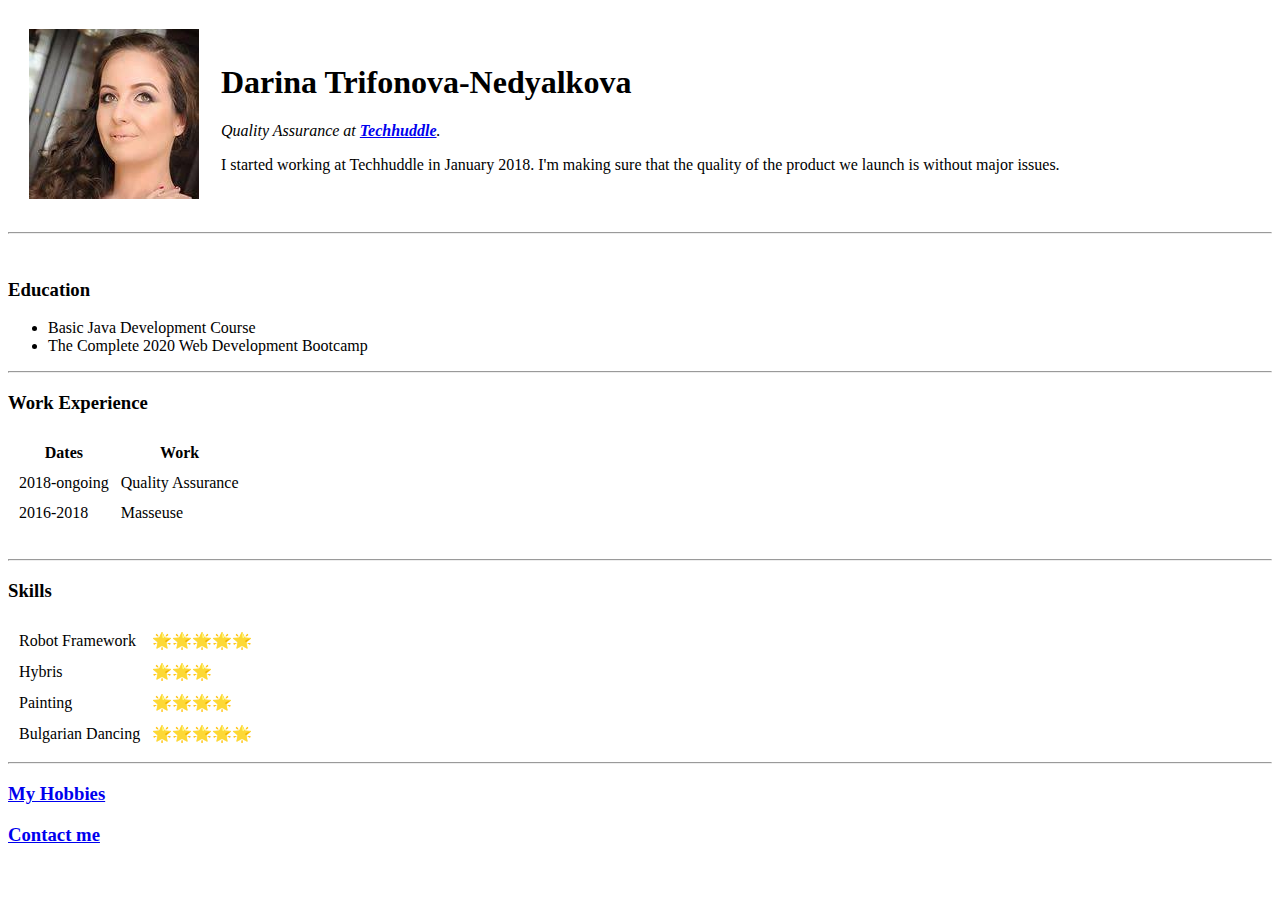
==== index.html @ 95db467c "basic html site" ====
<!DOCTYPE html>
<html lang="en">

<head>
  <meta charset="UTF-8">
  <meta name="viewport" content="width=device-width, initial-scale=1.0">
  <meta http-equiv="X-UA-Compatible" content="ie=edge">
  <title>Darina's Personal Site</title>
</head>

<body>
  <!--
  using url image - you depend on image's server responce
  <img src="https://img.artpal.com/058731/profileImg-36-45.jpg" alt="Darina profile picture">
   -->
  <table cellspacing="20">
    <tr>
      <td> <img src="images/darina.jpg" alt="Darina profile picture"></td>
      <td>
        <h1>Darina Trifonova-Nedyalkova</h1>
        <p>
          <em>Quality Assurance at <strong><a href="https://www.techhuddle.com/">Techhuddle</strong></a>.</em>
        </p>
        <p>I started working at Techhuddle in January 2018. I'm making sure that the quality of the product we launch is without major issues.</p>
      </td>
    </tr>
  </table>

  <hr>
  <br>
  <h3>Education</h3>
  <ul>
    <li>Basic Java Development Course</li>
    <li>The Complete 2020 Web Development Bootcamp</li>
  </ul>
  <hr>
  <h3>Work Experience</h3>
  <table cellspacing="10">
    <thead>
      <th>Dates</th>
      <th>Work</th>
    </thead>
    <tbody>
      <tr>
        <td>2018-ongoing</td>
        <td>Quality Assurance</td>
      </tr>
      <tr>
        <td>2016-2018</td>
        <td>Masseuse</td>
      </tr>
    </tbody>
    <tfoot>
    </tfoot>
  </table>
  <br>
  <hr>
  <h3>Skills</h3>
  <table cellspacing="10">
    <tbody>
      <tr>
        <td>Robot Framework</td>
        <td>🌟🌟🌟🌟🌟</td>
      <tr>
        <td>Hybris</td>
        <td>🌟🌟🌟</td>
      </tr>
      </tr>
      <tr>
        <td>Painting</td>
        <td>🌟🌟🌟🌟</td>
      </tr>
      <tr>
        <td>Bulgarian Dancing</td>
        <td>🌟🌟🌟🌟🌟</td>
      </tr>
    </tbody>
  </table>
  <hr>
  <h3><a href="hobbies.html">My Hobbies</a></h3>
  <h3><a href="contacts.html">Contact me</a></h3>

</body>

</html>
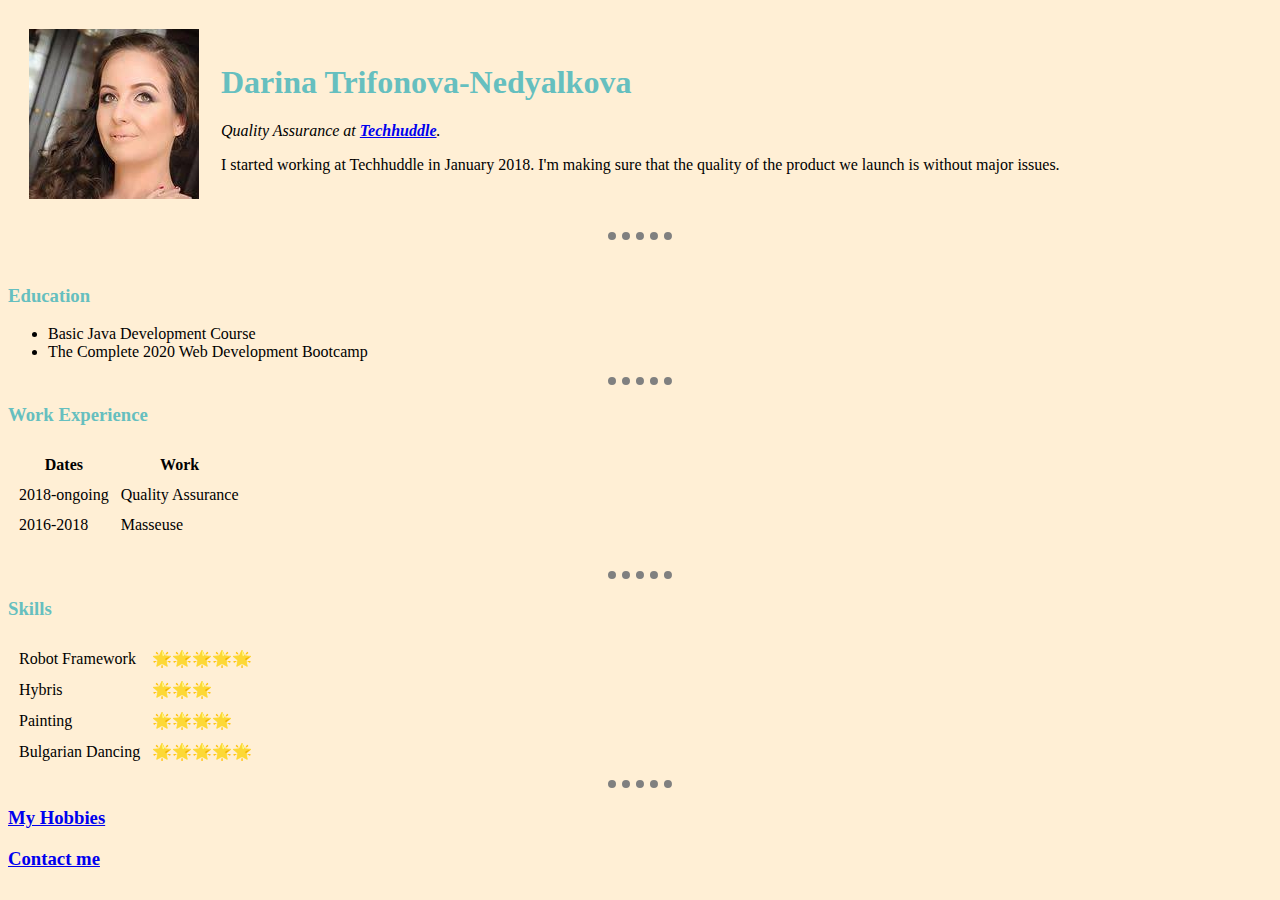
==== commit 683e7659: "css added" ====
--- a/index.html
+++ b/index.html
@@ -6,6 +6,7 @@
   <meta name="viewport" content="width=device-width, initial-scale=1.0">
   <meta http-equiv="X-UA-Compatible" content="ie=edge">
   <title>Darina's Personal Site</title>
+    <link rel="stylesheet" href="styles.css">
 </head>
 
 <body>
--- a/styles.css
+++ b/styles.css
@@ -0,0 +1,18 @@
+body {
+  background-color: papayawhip;
+}
+
+hr {
+  border: none;
+  border-top: 8px dotted;
+  border-color: grey;
+  width: 5%;
+}
+
+h1  {
+  color: #66BFBF;
+}
+
+h3 {
+  color: #66BFBF;
+}
